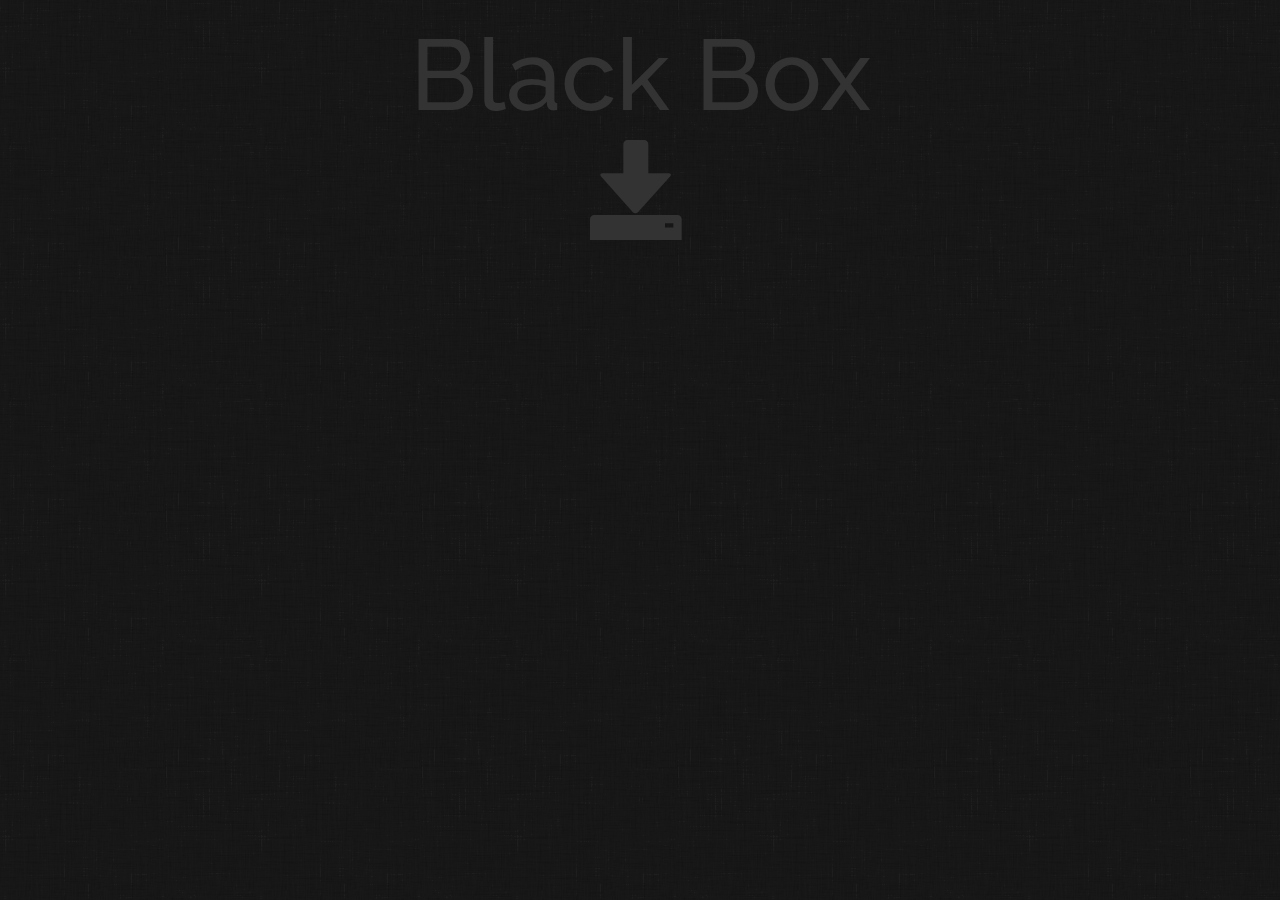
==== index.html @ 3b1bf7da "added AES encryption, base64 encoding, css styling" ====
<!DOCTYPE html>
<html lang="en">
<head>
  <meta charset="utf-8">
  <title>Black Box</title>
  <link rel="stylesheet" type="text/css" href="http://cdnjs.cloudflare.com/ajax/libs/twitter-bootstrap/3.1.1/css/bootstrap.min.css">
  <link href="http://netdna.bootstrapcdn.com/font-awesome/4.0.3/css/font-awesome.css" rel="stylesheet">
  <link href="http://fonts.googleapis.com/css?family=Raleway:400,700" rel="stylesheet" />
  <link rel="stylesheet" type="text/css" href="main.css">
</head>
<body>
	<div class="container">
		<div class="header-container">
			<h1>Black Box</h1>
		</div>
		<div class="upload-container">
			<label for="file"><span class="glyphicon glyphicon-save"></span></label><input type="file" id="userImage" style="display:none">
		</div>

		<div class="img-container">
		</div>

		<div class="encrypt-btn" id="show-form"><button class="btn"><i class="fa fa-lock"></i> ENCRYPT</button></div>

		<form id="pw-form" role="form">
			<div class="form-header">
				<h2>Enter a passcode</h2>
			</div>

			<div class="form-group">
				<input type="password" class="encrypt-pw input-group" id="password" placeholder="Password">

				<div class="encrypt-btn"><button type="submit" class="pw-submit-btn btn btn-danger"><i class="fa fa-lock"></i> ENCRYPT</button></div>
			</div>
		</form>
	</div>
  <script src="http://crypto-js.googlecode.com/svn/tags/3.1.2/build/rollups/aes.js"></script>
  <script src="http://cdnjs.cloudflare.com/ajax/libs/jquery/2.0.3/jquery.min.js"></script>
  <script src="main.js"></script>

</body>
</html>
---- main.css ----
body,
.btn-upload {
  background: url("images/stressed_linen.png");
}
h1 {
  font-family: 'Raleway', serif;
  text-align: center;
  font-size: 100px;
}
.pw-submit-btn {
  margin: 5px 0;
}
.img-container {
  width: 50%;
  margin: 95px auto 0;
  text-align: center;
}
.upload-container {
  text-align: center;
}
canvas {
  border-radius: 10px;
}
form {
  width: 50%;
  margin: 0 auto;
}
.btn-upload {
  font-size: 150px;
  background: none;
  border: 0px;
}
.glyphicon-save {
  font-size: 100px;
}
.encrypt-btn {
  display: none;
  text-align: center;
  margin: 10px 0 auto;
}
.encrypt-pw,
.pw-submit-btn {
  margin: 0 auto;
}
#pw-form {
  display: none;
  background: url("images/navy_blue.png");
}
#password,
.pw-submit-btn {
  text-align: center;
}
.form-header h2 {
  font-family: 'Raleway', serif;
  text-align: center;
  color: #696969;
}
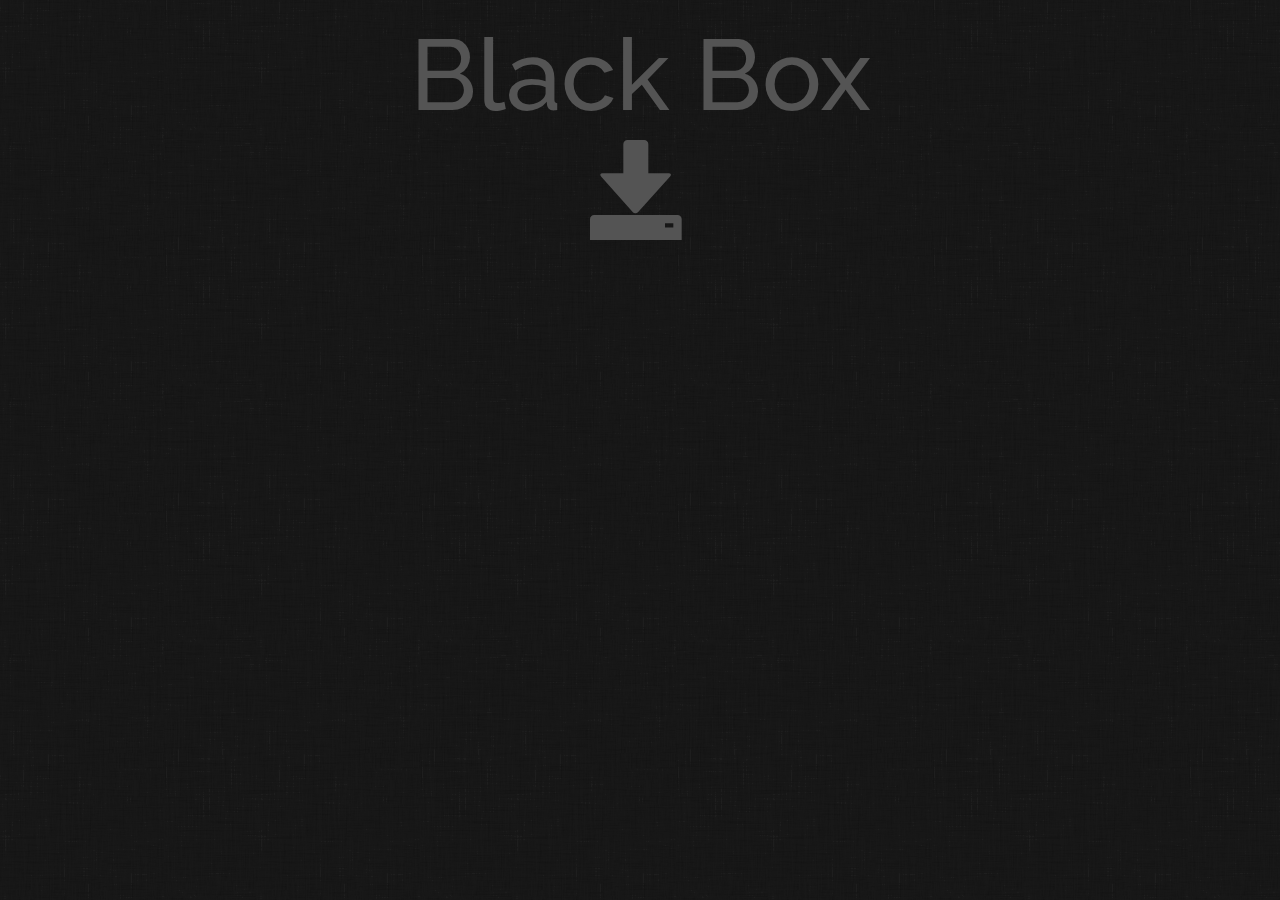
==== commit 3ea0f460: "recipient display added" ====
--- a/index.html
+++ b/index.html
@@ -13,30 +13,57 @@
 		<div class="header-container">
 			<h1>Black Box</h1>
 		</div>
-		<div class="upload-container">
-			<label for="file"><span class="glyphicon glyphicon-save"></span></label><input type="file" id="userImage" style="display:none">
-		</div>
+	</div>
 
-		<div class="img-container">
-		</div>
-
-		<div class="encrypt-btn" id="show-form"><button class="btn"><i class="fa fa-lock"></i> ENCRYPT</button></div>
-
-		<form id="pw-form" role="form">
-			<div class="form-header">
-				<h2>Enter a passcode</h2>
+	<div id="sender">
+		<div class="container">
+			<div class="upload-container">
+				<label for="file"><span class="glyphicon glyphicon-save"></span></label><input type="file" id="userImage" style="display:none">
 			</div>
 
-			<div class="form-group">
-				<input type="password" class="encrypt-pw input-group" id="password" placeholder="Password">
+			<div class="img-container">
+			</div>
 
-				<div class="encrypt-btn"><button type="submit" class="pw-submit-btn btn btn-danger"><i class="fa fa-lock"></i> ENCRYPT</button></div>
+			<div class="encrypt-btn" id="show-form"><button class="btn"><i class="fa fa-lock"></i> ENCRYPT</button></div>
+
+			<form id="pw-form" role="form">
+				<div class="form-header">
+					<h2>Enter a passcode</h2>
+				</div>
+
+				<div class="form-group">
+					<input type="password" class="encrypt-pw input-group" id="password" placeholder="Passcode">
+
+					<div class="encrypt-btn"><button type="submit" class="pw-submit-btn btn btn-danger"><i class="fa fa-lock"></i> ENCRYPT</button></div>
+				</div>
+			</form>
+
+			<div class="display-url">
 			</div>
-		</form>
+		</div>
+	</div>
+
+	<div id="recipient">
+		<div class="container">
+			<form id="re-pw-form" role="form">
+				<div class="form-header">
+					<h2>Enter the passcode for image</h2>
+				</div>
+
+				<div class="form-group">
+					<input type="password" class="encrypt-pw input-group" id="re-pw" placeholder="Passcode">
+
+					<div class="submit-btn"><button type="submit" class="pw-submit-btn btn btn-danger">Submit</button></div>
+				</div>
+			</form>
+
+			<div class="decrypted-img"></div>
+		</div>
 	</div>
   <script src="http://crypto-js.googlecode.com/svn/tags/3.1.2/build/rollups/aes.js"></script>
   <script src="http://cdnjs.cloudflare.com/ajax/libs/jquery/2.0.3/jquery.min.js"></script>
   <script src="main.js"></script>
+  <script src="recipient.js"></script>
 
 </body>
 </html>
--- a/main.css
+++ b/main.css
@@ -6,12 +6,12 @@
   font-family: 'Raleway', serif;
   text-align: center;
   font-size: 100px;
+  color: #545454;
 }
 .pw-submit-btn {
   margin: 5px 0;
 }
 .img-container {
-  width: 50%;
   margin: 95px auto 0;
   text-align: center;
 }
@@ -32,6 +32,7 @@
 }
 .glyphicon-save {
   font-size: 100px;
+  color: #545454;
 }
 .encrypt-btn {
   display: none;
@@ -55,3 +56,10 @@
   text-align: center;
   color: #696969;
 }
+.submit-btn {
+  text-align: center;
+  margin: 20px;
+}
+#recipient {
+  display: none;
+}
